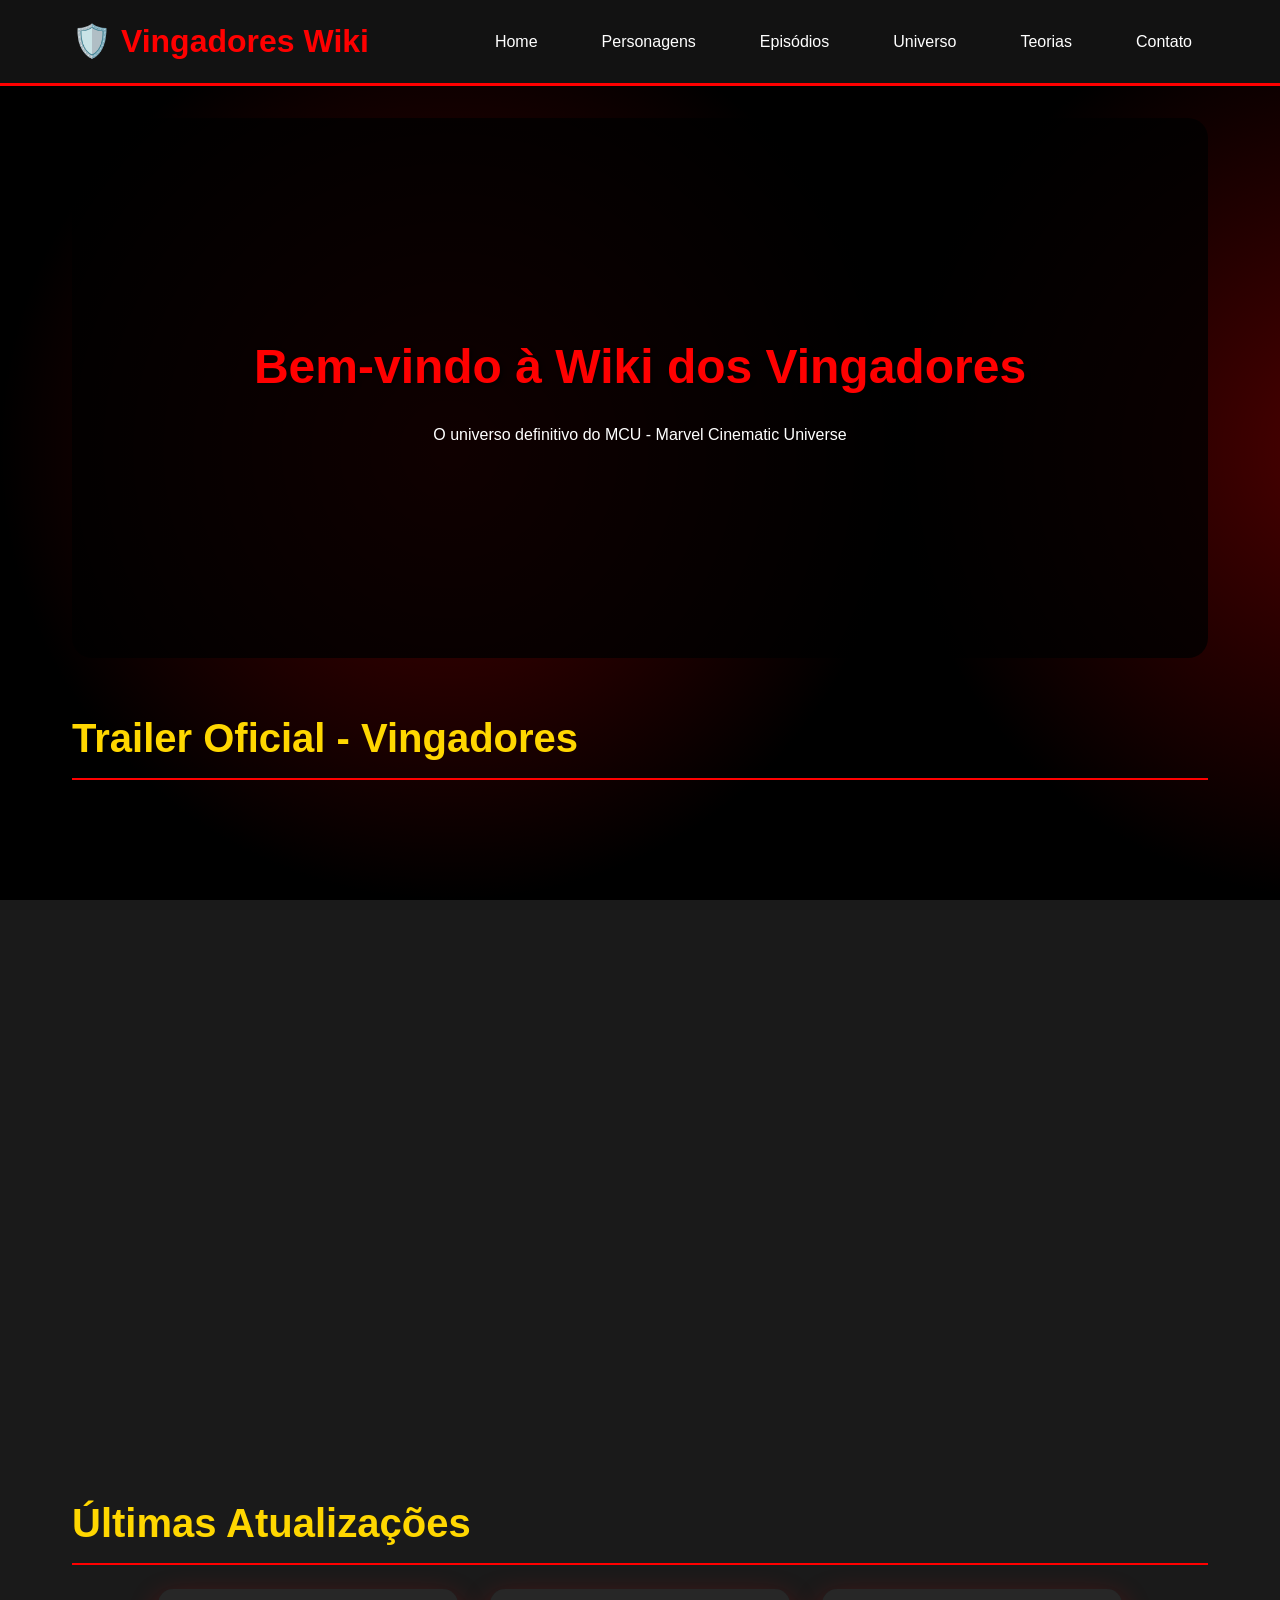
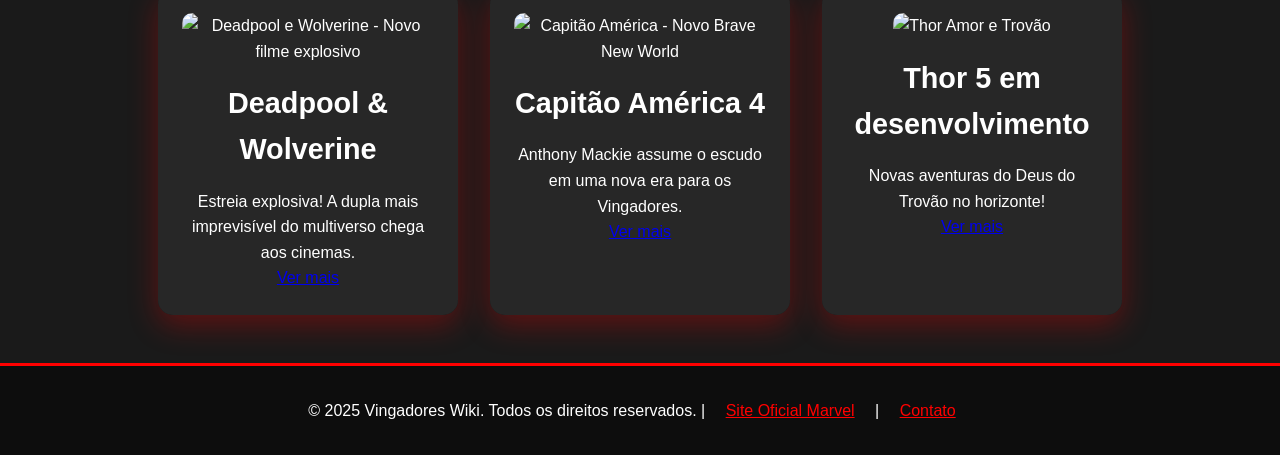
==== index.html @ f2ab207e "Add files via upload" ====
<!DOCTYPE html>
<html lang="pt-BR">
<head>
    <meta charset="UTF-8">
    <meta name="viewport" content="width=device-width, initial-scale=1.0">
    <title>Vingadores Wiki - Home</title>
    <link rel="stylesheet" href="style.css">
</head>
<body>
    <!-- Cabeçalho com navegação -->
    <header>
        <div class="nav-container">
            <a href="index.html" class="logo">🛡️ Vingadores Wiki</a>
            <nav>
                <ul>
                    <li><a href="index.html">Home</a></li>
                    <li><a href="personagens.html">Personagens</a></li>
                    <li><a href="episodios.html">Episódios</a></li>
                    <li><a href="universo.html">Universo</a></li>
                    <li><a href="teorias.html">Teorias</a></li>
                    <li><a href="contato.html">Contato</a></li>
                </ul>
            </nav>
        </div>
    </header>

    <main>
        <!-- Banner principal -->
        <section class="hero-banner">
            <h1>Bem-vindo à Wiki dos Vingadores</h1>
            <p>O universo definitivo do MCU - Marvel Cinematic Universe</p>
        </section>

        <!-- Trailer oficial -->
        <section class="trailer-section">
            <h2>Trailer Oficial - Vingadores</h2>
            <div class="trailer">
                <iframe src="https://www.youtube.com/embed/HS7U_KQ9Xds" title="Trailer Vingadores Endgame (PT-BR)" frameborder="0" allowfullscreen></iframe>
            </div>
        </section>

        <!-- Últimas atualizações -->
        <section>
            <h2>Últimas Atualizações</h2>
            <div class="cards-grid">
                <article class="card">
                    <img src="https://images.unsplash.com/photo-1578662996442-48f60103fc96?ixlib=rb-4.0.3&auto=format&fit=crop&w=400&q=80" alt="Deadpool e Wolverine - Novo filme explosivo">
                    <h3>Deadpool & Wolverine</h3>
                    <p>Estreia explosiva! A dupla mais imprevisível do multiverso chega aos cinemas.</p>
                    <a href="episodios.html#deadpool" class="read-more">Ver mais</a>
                </article>
                <article class="card">
                    <img src="https://images.unsplash.com/photo-1685294781656-6b2332824e78?ixlib=rb-4.0.3&auto=format&fit=crop&w=400&q=80" alt="Capitão América - Novo Brave New World">
                    <h3>Capitão América 4</h3>
                    <p>Anthony Mackie assume o escudo em uma nova era para os Vingadores.</p>
                    <a href="personagens.html#falcon" class="read-more">Ver mais</a>
                </article>
                <article class="card">
                    <img src="https://images.unsplash.com/photo-1578895886131-b3f0fa9b6534?ixlib=rb-4.0.3&auto=format&fit=crop&w=400&q=80" alt="Thor Amor e Trovão">
                    <h3>Thor 5 em desenvolvimento</h3>
                    <p>Novas aventuras do Deus do Trovão no horizonte!</p>
                    <a href="personagens.html#thor" class="read-more">Ver mais</a>
                </article>
            </div>
        </section>
    </main>

    <!-- Rodapé -->
    <footer>
        <p>&copy; 2025 Vingadores Wiki. Todos os direitos reservados. | 
        <a href="https://marvel.com" target="_blank">Site Oficial Marvel</a> | 
        <a href="contato.html">Contato</a></p>
    </footer>
</body>
</html>
---- style.css ----
/* style.css - Estilos globais para Vingadores Wiki */
/* Reset e normalização */
* {
    margin: 0;
    padding: 0;
    box-sizing: border-box;
}

body {
    font-family: 'Arial', sans-serif;
    line-height: 1.6;
    color: #ffffff;
    background-color: #1a1a1a;
    background-image: linear-gradient(rgba(0,0,0,0.7), rgba(0,0,0,0.7)), url('data:image/svg+xml,<svg xmlns=\"http://www.w3.org/2000/svg\" viewBox=\"0 0 100 100\"><defs><radialGradient id=\"a\" cx=\"50%\" cy=\"50%\" r=\"50%\"><stop offset=\"0%\" stop-color=\"%23ff0000\"/><stop offset=\"100%\" stop-color=\"%23000000\"/></radialGradient></defs><rect width=\"100\" height=\"100\" fill=\"url(%23a)\"/></svg>');
    background-attachment: fixed;
}

/* Header e Navegação */
header {
    background: rgba(20, 20, 20, 0.95);
    backdrop-filter: blur(10px);
    padding: 1rem 0;
    position: sticky;
    top: 0;
    z-index: 100;
    border-bottom: 3px solid #ff0000;
}

.nav-container {
    max-width: 1200px;
    margin: 0 auto;
    display: flex;
    justify-content: space-between;
    align-items: center;
    padding: 0 2rem;
}

.logo {
    font-size: 2rem;
    font-weight: bold;
    color: #ff0000;
    text-decoration: none;
}

nav ul {
    display: flex;
    list-style: none;
    gap: 2rem;
}

nav a {
    color: #ffffff;
    text-decoration: none;
    font-weight: 500;
    padding: 0.5rem 1rem;
    border-radius: 5px;
    transition: all 0.3s ease;
}

nav a:hover {
    background: #ff0000;
    transform: translateY(-2px);
}

/* Main */
main {
    max-width: 1200px;
    margin: 2rem auto;
    padding: 0 2rem;
}

/* Seções */
section {
    margin-bottom: 3rem;
}

h1 {
    font-size: 3rem;
    text-align: center;
    margin-bottom: 1rem;
    color: #ff0000;
    text-shadow: 2px 2px 4px rgba(0,0,0,0.8);
}

h2 {
    font-size: 2.5rem;
    color: #ffd700;
    margin-bottom: 1.5rem;
    border-bottom: 2px solid #ff0000;
    padding-bottom: 0.5rem;
}

h3 {
    font-size: 1.8rem;
    color: #ffffff;
    margin-bottom: 1rem;
}

/* Banner Home */
.hero-banner {
    display: flex;
    flex-direction: column;
    align-items: center;
    background: linear-gradient(rgba(0,0,0,0.8), rgba(0,0,0,0.8)), url('https://images.unsplash.com/photo-1568903504-824a6494baef?ixlib=rb-4.0.3&auto=format&fit=crop&w=1200&q=80');
    background-size: cover;
    background-position: center;
    height: 60vh;
    justify-content: center;
    text-align: center;
    border-radius: 20px;
    margin-bottom: 3rem;
}

/* Trailer */
.trailer {
    position: relative;
    height: 0;
    padding-bottom: 56.25%; /* 16:9 */
    margin-bottom: 2rem;
}

.trailer iframe {
    position: absolute;
    top: 0;
    left: 0;
    width: 100%;
    height: 100%;
    border-radius: 15px;
}

/* Cards Personagens */
.cards-grid {
    display: flex;
    flex-wrap: wrap;
    gap: 2rem;
    justify-content: center;
}

.card {
    background: rgba(40, 40, 40, 0.9);
    border-radius: 15px;
    padding: 1.5rem;
    width: 300px;
    text-align: center;
    box-shadow: 0 10px 30px rgba(255,0,0,0.3);
    transition: all 0.3s ease;
}

.card:hover {
    transform: translateY(-10px);
    box-shadow: 0 20px 40px rgba(255,0,0,0.5);
}

.card img {
    width: 100%;
    height: 200px;
    object-fit: cover;
    border-radius: 10px;
    margin-bottom: 1rem;
}

/* Lista Episódios */
.ep-list {
    list-style: none;
}

.ep-list li {
    background: rgba(40, 40, 40, 0.9);
    margin-bottom: 1rem;
    padding: 1.5rem;
    border-radius: 10px;
    border-left: 5px solid #ff0000;
}

.rating {
    color: #ffd700;
    font-weight: bold;
}

/* Formulário Contato */
.contact-form {
    max-width: 600px;
    margin: 0 auto;
    background: rgba(40, 40, 40, 0.9);
    padding: 2rem;
    border-radius: 15px;
    box-shadow: 0 10px 30px rgba(0,0,0,0.5);
}

.form-group {
    margin-bottom: 1.5rem;
}

label {
    display: block;
    margin-bottom: 0.5rem;
    font-weight: bold;
    color: #ffd700;
}

input, textarea {
    width: 100%;
    padding: 1rem;
    border: 2px solid #444;
    border-radius: 10px;
    background: #2a2a2a;
    color: #ffffff;
    font-size: 1rem;
    transition: border 0.3s ease;
}

input:focus, textarea:focus {
    outline: none;
    border-color: #ff0000;
}

button {
    background: linear-gradient(45deg, #ff0000, #cc0000);
    color: white;
    padding: 1rem 2rem;
    border: none;
    border-radius: 10px;
    font-size: 1.1rem;
    cursor: pointer;
    width: 100%;
    transition: all 0.3s ease;
}

button:hover {
    transform: translateY(-3px);
    box-shadow: 0 10px 20px rgba(255,0,0,0.4);
}

/* Footer */
footer {
    background: #0d0d0d;
    text-align: center;
    padding: 2rem;
    margin-top: 3rem;
    border-top: 3px solid #ff0000;
}

footer a {
    color: #ff0000;
    margin: 0 1rem;
}

/* Responsivo */
@media (max-width: 768px) {
    .nav-container {
        flex-direction: column;
        gap: 1rem;
    }
    
    nav ul {
        flex-direction: column;
        gap: 1rem;
        width: 100%;
        text-align: center;
    }
    
    main {
        padding: 0 1rem;
        margin: 1rem;
    }
    
    h1 {
        font-size: 2rem;
    }
    
    .cards-grid {
        flex-direction: column;
        align-items: center;
    }
    
    .hero-banner {
        height: 40vh;
    }
}

@media (min-width: 769px) {
    nav ul {
        display: flex !important;
    }
}
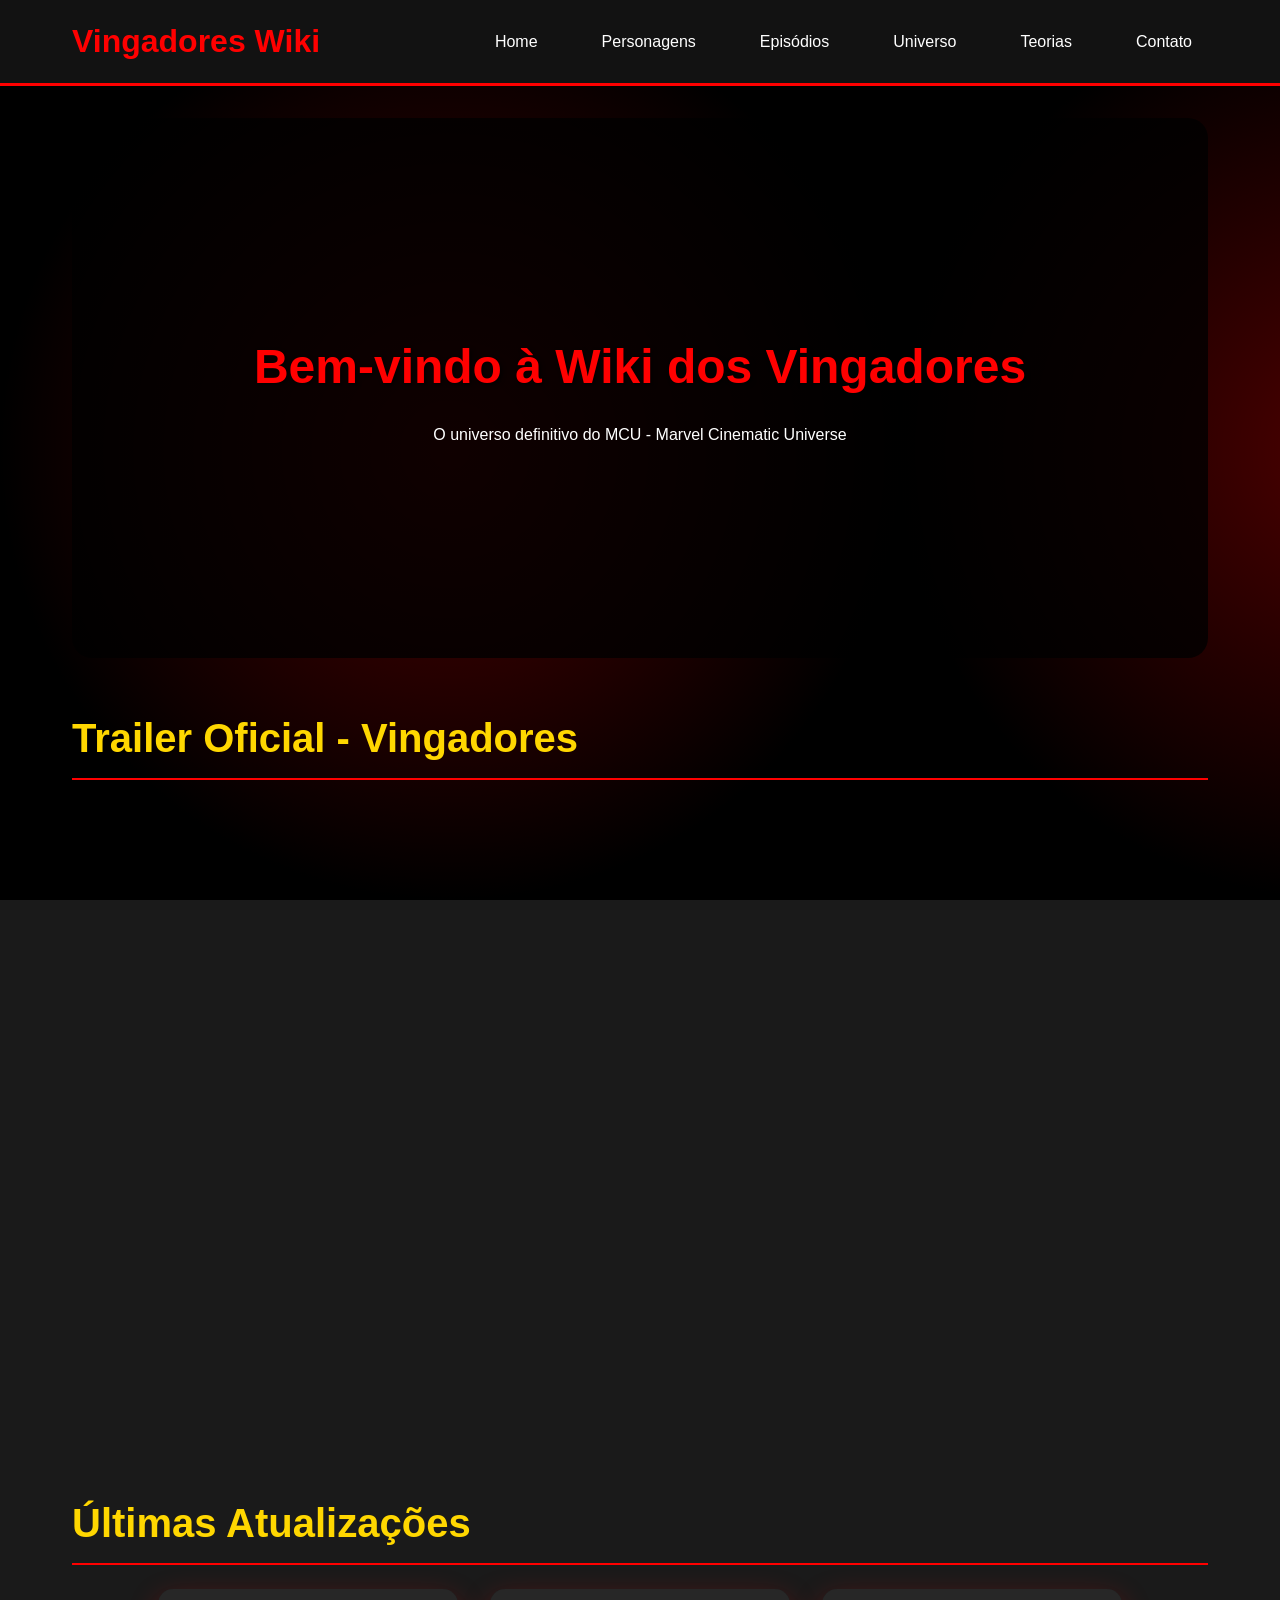
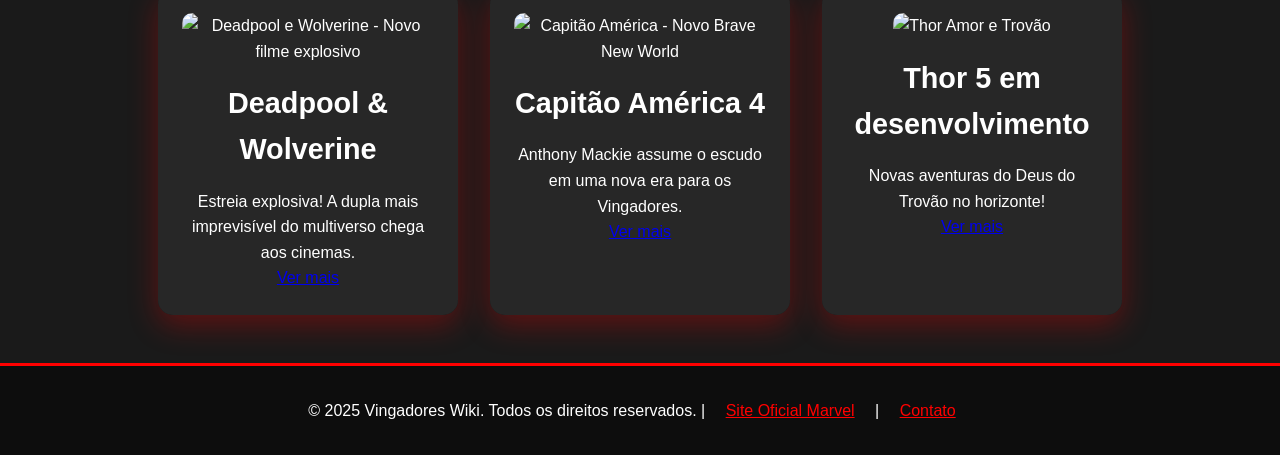
==== commit fe38f898: "Atualização das Imagens e textos Falta apenas editar o tamnho da foto para caber no div dos cards" ====
--- a/index.html
+++ b/index.html
@@ -7,10 +7,10 @@
     <link rel="stylesheet" href="style.css">
 </head>
 <body>
-    <!-- Cabeçalho com navegação -->
+    <!-- Cabeçalho-->
     <header>
         <div class="nav-container">
-            <a href="index.html" class="logo">🛡️ Vingadores Wiki</a>
+            <a href="index.html" class="logo">Vingadores Wiki</a>
             <nav>
                 <ul>
                     <li><a href="index.html">Home</a></li>
@@ -35,28 +35,28 @@
         <section class="trailer-section">
             <h2>Trailer Oficial - Vingadores</h2>
             <div class="trailer">
-                <iframe src="https://www.youtube.com/embed/HS7U_KQ9Xds" title="Trailer Vingadores Endgame (PT-BR)" frameborder="0" allowfullscreen></iframe>
+                <iframe src="https://www.youtube.com/watch?v=TcMBFSGVi1c&t=1s" title="Trailer Vingadores Endgame (PT-BR)" frameborder="0" allowfullscreen></iframe>
             </div>
         </section>
 
-        <!-- Últimas atualizações -->
+        <!-- Ultimas atualizaçoes -->
         <section>
             <h2>Últimas Atualizações</h2>
             <div class="cards-grid">
                 <article class="card">
-                    <img src="https://images.unsplash.com/photo-1578662996442-48f60103fc96?ixlib=rb-4.0.3&auto=format&fit=crop&w=400&q=80" alt="Deadpool e Wolverine - Novo filme explosivo">
+                    <img src="https://tse2.mm.bing.net/th/id/OIP.nVg64jXO0JbCjf5BwYqfugHaJO?r=0&rs=1&pid=ImgDetMain&o=7&rm=3" height="10px" width="10px"  alt="Deadpool e Wolverine - Novo filme explosivo">
                     <h3>Deadpool & Wolverine</h3>
                     <p>Estreia explosiva! A dupla mais imprevisível do multiverso chega aos cinemas.</p>
                     <a href="episodios.html#deadpool" class="read-more">Ver mais</a>
                 </article>
                 <article class="card">
-                    <img src="https://images.unsplash.com/photo-1685294781656-6b2332824e78?ixlib=rb-4.0.3&auto=format&fit=crop&w=400&q=80" alt="Capitão América - Novo Brave New World">
+                    <img src="https://cinesiageek.com.br/wp-content/uploads/2024/11/20241109_213510.jpg" alt="Capitão América - Novo Brave New World">
                     <h3>Capitão América 4</h3>
                     <p>Anthony Mackie assume o escudo em uma nova era para os Vingadores.</p>
                     <a href="personagens.html#falcon" class="read-more">Ver mais</a>
                 </article>
                 <article class="card">
-                    <img src="https://images.unsplash.com/photo-1578895886131-b3f0fa9b6534?ixlib=rb-4.0.3&auto=format&fit=crop&w=400&q=80" alt="Thor Amor e Trovão">
+                    <img src="https://s2.glbimg.com/vOxh5_Mx6GGY5oDuz48u5wEBJ_I=/1200x/smart/filters:cover():strip_icc()/i.s3.glbimg.com/v1/AUTH_e84042ef78cb4708aeebdf1c68c6cbd6/internal_photos/bs/2022/w/6/WMO3YNQhKhkb3EZOFAeQ/ftfxjvbxeaisd5m.jpg" alt="Thor Amor e Trovão">
                     <h3>Thor 5 em desenvolvimento</h3>
                     <p>Novas aventuras do Deus do Trovão no horizonte!</p>
                     <a href="personagens.html#thor" class="read-more">Ver mais</a>
@@ -65,7 +65,7 @@
         </section>
     </main>
 
-    <!-- Rodapé -->
+    <!-- Rodape -->
     <footer>
         <p>&copy; 2025 Vingadores Wiki. Todos os direitos reservados. | 
         <a href="https://marvel.com" target="_blank">Site Oficial Marvel</a> | 
